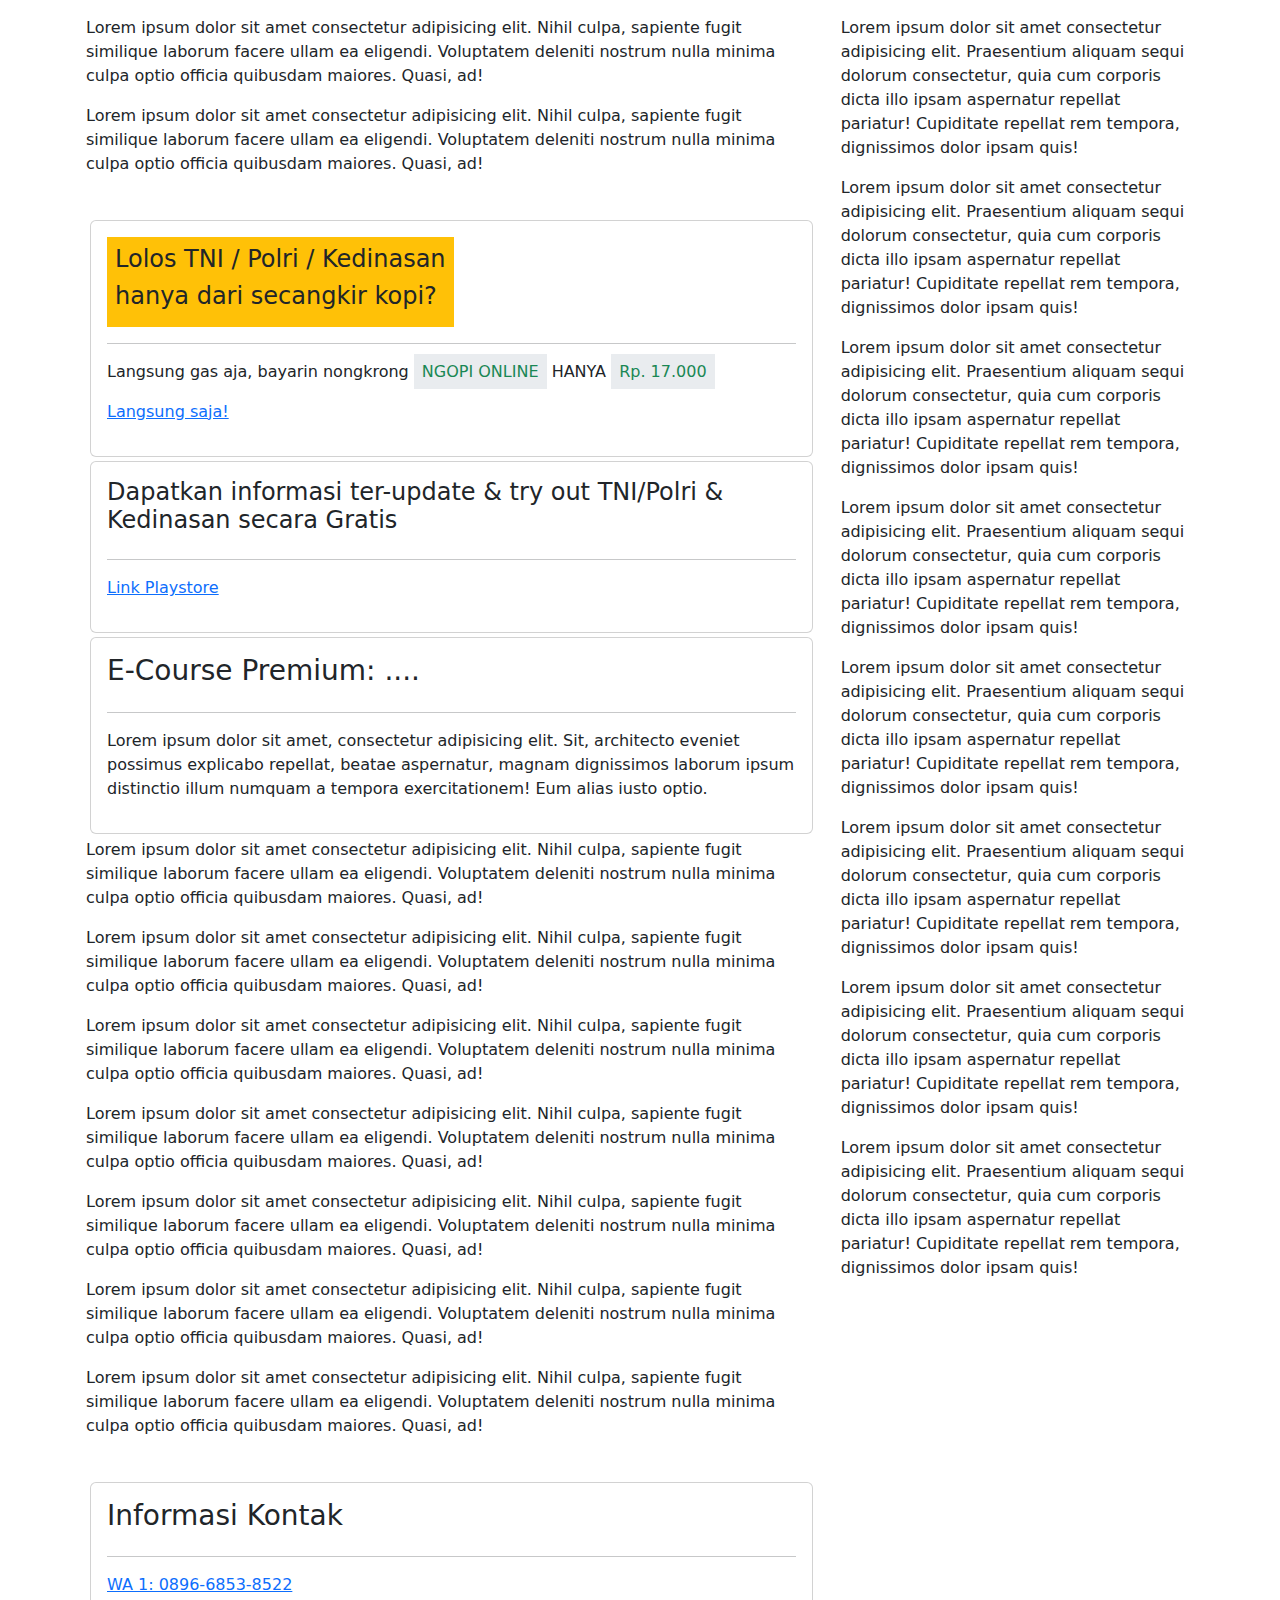
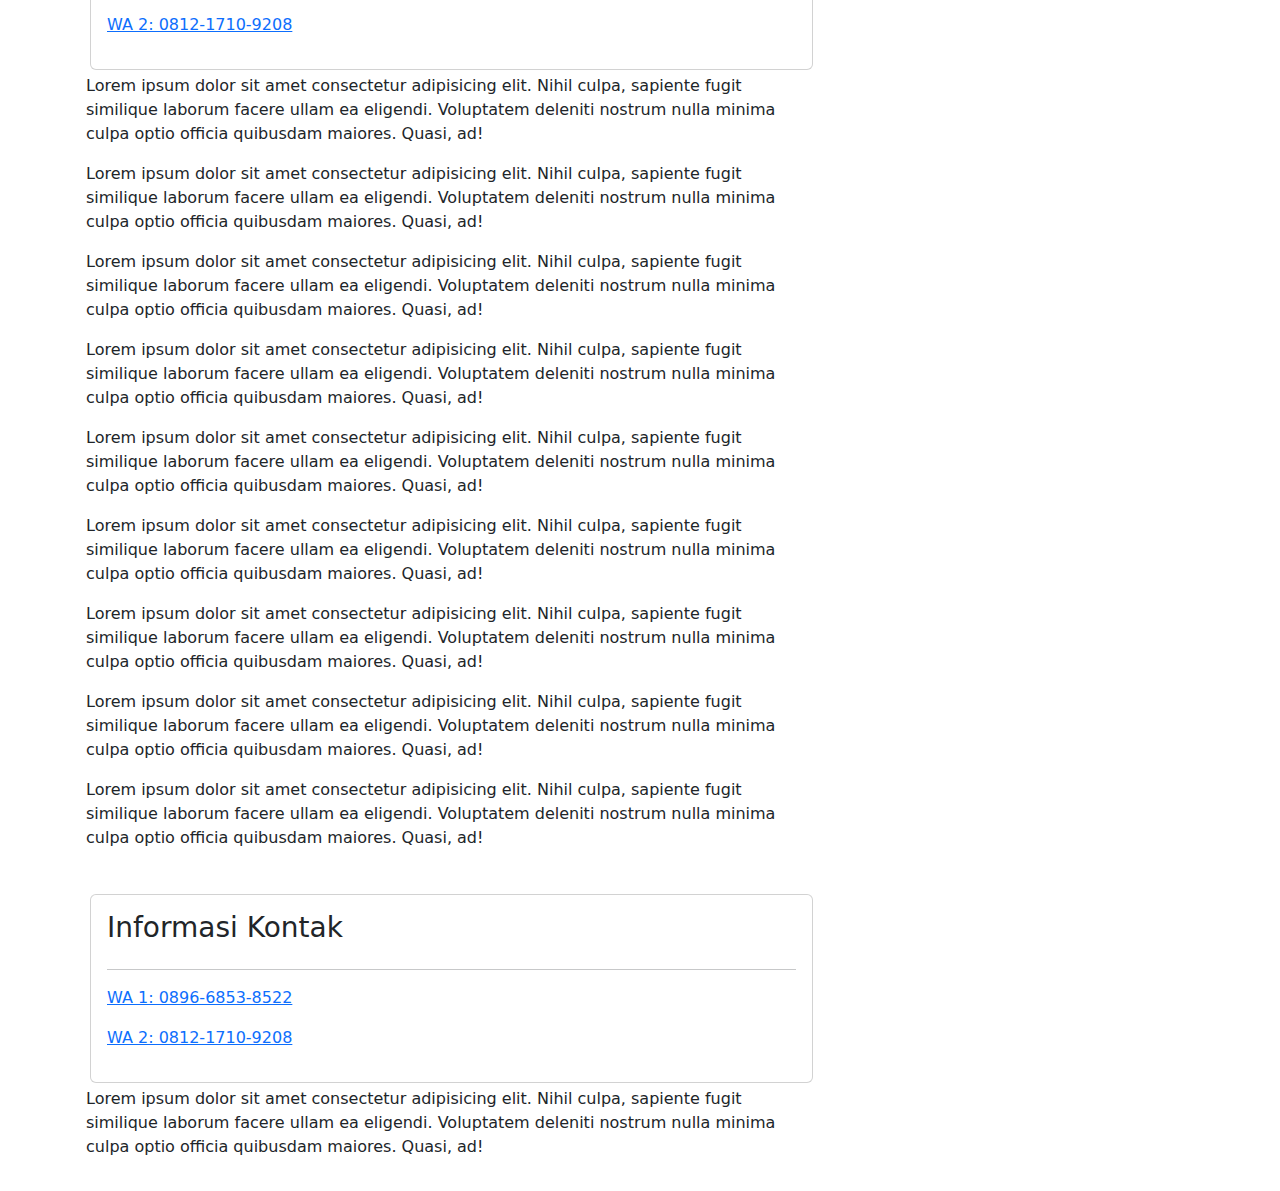
==== index.html @ 1a852f5b "The first commit" ====
<!DOCTYPE html>
<html lang="en">

<head>
  <meta charset="UTF-8">
  <meta name="viewport" content="width=device-width, initial-scale=1.0">
  <title>Coba Panara</title>
  <link href="https://cdn.jsdelivr.net/npm/bootstrap@5.3.3/dist/css/bootstrap.min.css" rel="stylesheet" integrity="sha384-QWTKZyjpPEjISv5WaRU9OFeRpok6YctnYmDr5pNlyT2bRjXh0JMhjY6hW+ALEwIH" crossorigin="anonymous">
  <link rel="stylesheet" href="style.css">
</head>

<body>
  <div class="container p-3">
    <div class="row">
      <div class="col-sm-8">
        <p>Lorem ipsum dolor sit amet consectetur adipisicing elit. Nihil culpa, sapiente fugit similique laborum facere ullam ea eligendi. Voluptatem deleniti nostrum nulla minima culpa optio officia quibusdam maiores. Quasi, ad!</p>
        <p>Lorem ipsum dolor sit amet consectetur adipisicing elit. Nihil culpa, sapiente fugit similique laborum facere ullam ea eligendi. Voluptatem deleniti nostrum nulla minima culpa optio officia quibusdam maiores. Quasi, ad!</p>
        <img src="https://blogger.googleusercontent.com/img/b/R29vZ2xl/AVvXsEh4RMKWpUW-1AuZbZ7uK2yfszrfkJKNINQxlqsKjtnDH0OB4Lzm-pEYKuySKL-RWRkFFPVB4IW0r2TmyONYfAk3LfGUDL0unZjKRHKA_BJN_7-KR00R-ASuB7qSUxps5OVRFI5szIqvb_cP9xULf4NRZ5hjXEQOvmAsTn4oOfIILJZvXNAMuh9NTMMj3QA/s16000/Bimbel%20Polri%20TNI.jpeg" alt="" srcset="">
        <div class="card p-3 m-1">
          <header class="bg-warning p-2">
            <h4>Lolos TNI / Polri / Kedinasan</h4>
            <h4>hanya dari secangkir kopi?</h4>
          </header>
          <hr>
          <p>Langsung gas aja, bayarin nongkrong <span class="bg-body-secondary p-2 text-success">NGOPI ONLINE</span> HANYA <span class="bg-body-secondary p-2 text-success">Rp. 17.000</span></p>
          <p><a href="https://wa.me/6289668538522?text=Hallo%20Panara%2C%20saya%20mau%20dapat%20diskon%20Panara%20Course.%20Bagaimana%20infonya%20ya%3F%20%3A)">Langsung saja!</a></p>

        </div>

        <div class="card p-3 m-1">
          <header>
            <h4>Dapatkan informasi ter-update & try out TNI/Polri & Kedinasan secara Gratis</h4>
          </header>
          <hr>
          <p><a href="https://wa.me/6289668538522?text=Hallo%20Panara%2C%20saya%20mau%20dapat%20diskon%20Panara%20Course.%20Bagaimana%20infonya%20ya%3F%20%3A)" target="_blank">Link Playstore</a></p>
        </div>

        <div class="card p-3 m-1">
          <h3>E-Course Premium: ....</h3>
          <hr>
          <p>Lorem ipsum dolor sit amet, consectetur adipisicing elit. Sit, architecto eveniet possimus explicabo repellat, beatae aspernatur, magnam dignissimos laborum ipsum distinctio illum numquam a tempora exercitationem! Eum alias iusto optio.</p>
        </div>

        <p>Lorem ipsum dolor sit amet consectetur adipisicing elit. Nihil culpa, sapiente fugit similique laborum facere ullam ea eligendi. Voluptatem deleniti nostrum nulla minima culpa optio officia quibusdam maiores. Quasi, ad!</p>
        <p>Lorem ipsum dolor sit amet consectetur adipisicing elit. Nihil culpa, sapiente fugit similique laborum facere ullam ea eligendi. Voluptatem deleniti nostrum nulla minima culpa optio officia quibusdam maiores. Quasi, ad!</p>
        <p>Lorem ipsum dolor sit amet consectetur adipisicing elit. Nihil culpa, sapiente fugit similique laborum facere ullam ea eligendi. Voluptatem deleniti nostrum nulla minima culpa optio officia quibusdam maiores. Quasi, ad!</p>

        <p>Lorem ipsum dolor sit amet consectetur adipisicing elit. Nihil culpa, sapiente fugit similique laborum facere ullam ea eligendi. Voluptatem deleniti nostrum nulla minima culpa optio officia quibusdam maiores. Quasi, ad!</p>
        <p>Lorem ipsum dolor sit amet consectetur adipisicing elit. Nihil culpa, sapiente fugit similique laborum facere ullam ea eligendi. Voluptatem deleniti nostrum nulla minima culpa optio officia quibusdam maiores. Quasi, ad!</p>
        <p>Lorem ipsum dolor sit amet consectetur adipisicing elit. Nihil culpa, sapiente fugit similique laborum facere ullam ea eligendi. Voluptatem deleniti nostrum nulla minima culpa optio officia quibusdam maiores. Quasi, ad!</p>
        <p>Lorem ipsum dolor sit amet consectetur adipisicing elit. Nihil culpa, sapiente fugit similique laborum facere ullam ea eligendi. Voluptatem deleniti nostrum nulla minima culpa optio officia quibusdam maiores. Quasi, ad!</p>
        <img src="https://blogger.googleusercontent.com/img/b/R29vZ2xl/AVvXsEh4D2Qhb6BI3K0Y00JZlinruAbZ6tbyWCfqQ9OjiGfp5P5xLD18VaRtabYTB0YKGX7MigIRA99Z89I8rPAFx5-kAABkWamQIRR2EFwsAL4drD0h1YGMEsoHUCkbhq-5N4VUKHJdAJDHmYImfJpoYEWTBJr2dBmp4avwTbfCBo8ymwHxQZ4E39SpwqStu-c/s1600/Bimbel%20Polri%20TNI%20Kedinasan.jpeg" alt="" srcset="">
        <div class="card p-3 m-1">
          <h3>Informasi Kontak</h3>
          <hr>
          <p><a href="https://wa.me/6289668538522?text=Hallo%20Panara%2C%20saya%20mau%20dapat%20diskon%20Panara%20Course.%20Bagaimana%20infonya%20ya%3F%20%3A)" target="_blank">WA 1: 0896-6853-8522</a></p>
          <p><a href="https://wa.me/6281217109208?text=Hallo%20Panara%2C%20saya%20mau%20dapat%20diskon%20Panara%20Course.%20Bagaimana%20infonya%20ya%3F%20%3A)" target="_blank">WA 2: 0812-1710-9208</a></p>
        </div>

        <p>Lorem ipsum dolor sit amet consectetur adipisicing elit. Nihil culpa, sapiente fugit similique laborum facere ullam ea eligendi. Voluptatem deleniti nostrum nulla minima culpa optio officia quibusdam maiores. Quasi, ad!</p>
        <p>Lorem ipsum dolor sit amet consectetur adipisicing elit. Nihil culpa, sapiente fugit similique laborum facere ullam ea eligendi. Voluptatem deleniti nostrum nulla minima culpa optio officia quibusdam maiores. Quasi, ad!</p>
        <p>Lorem ipsum dolor sit amet consectetur adipisicing elit. Nihil culpa, sapiente fugit similique laborum facere ullam ea eligendi. Voluptatem deleniti nostrum nulla minima culpa optio officia quibusdam maiores. Quasi, ad!</p>
        <p>Lorem ipsum dolor sit amet consectetur adipisicing elit. Nihil culpa, sapiente fugit similique laborum facere ullam ea eligendi. Voluptatem deleniti nostrum nulla minima culpa optio officia quibusdam maiores. Quasi, ad!</p>
        <p>Lorem ipsum dolor sit amet consectetur adipisicing elit. Nihil culpa, sapiente fugit similique laborum facere ullam ea eligendi. Voluptatem deleniti nostrum nulla minima culpa optio officia quibusdam maiores. Quasi, ad!</p>
        <p>Lorem ipsum dolor sit amet consectetur adipisicing elit. Nihil culpa, sapiente fugit similique laborum facere ullam ea eligendi. Voluptatem deleniti nostrum nulla minima culpa optio officia quibusdam maiores. Quasi, ad!</p>
        <p>Lorem ipsum dolor sit amet consectetur adipisicing elit. Nihil culpa, sapiente fugit similique laborum facere ullam ea eligendi. Voluptatem deleniti nostrum nulla minima culpa optio officia quibusdam maiores. Quasi, ad!</p>
        <p>Lorem ipsum dolor sit amet consectetur adipisicing elit. Nihil culpa, sapiente fugit similique laborum facere ullam ea eligendi. Voluptatem deleniti nostrum nulla minima culpa optio officia quibusdam maiores. Quasi, ad!</p>
        <p>Lorem ipsum dolor sit amet consectetur adipisicing elit. Nihil culpa, sapiente fugit similique laborum facere ullam ea eligendi. Voluptatem deleniti nostrum nulla minima culpa optio officia quibusdam maiores. Quasi, ad!</p>
        <img src="https://panara.id/sitepad-data/uploads/2024/03/WhatsApp-Image-2024-03-19-at-10.23.05.jpeg" alt="">
        <div class="card p-3 m-1">
          <h3>Informasi Kontak</h3>
          <hr>
          <p><a href="https://wa.me/6289668538522?text=Hallo%20Panara%2C%20saya%20mau%20dapat%20diskon%20Panara%20Course.%20Bagaimana%20infonya%20ya%3F%20%3A)" target="_blank">WA 1: 0896-6853-8522</a></p>
          <p><a href="https://wa.me/6281217109208?text=Hallo%20Panara%2C%20saya%20mau%20dapat%20diskon%20Panara%20Course.%20Bagaimana%20infonya%20ya%3F%20%3A)" target="_blank">WA 2: 0812-1710-9208</a></p>
        </div>
        <p>Lorem ipsum dolor sit amet consectetur adipisicing elit. Nihil culpa, sapiente fugit similique laborum facere ullam ea eligendi. Voluptatem deleniti nostrum nulla minima culpa optio officia quibusdam maiores. Quasi, ad!</p>
      </div>
      <div class="col-sm-4">
        <p>Lorem ipsum dolor sit amet consectetur adipisicing elit. Praesentium aliquam sequi dolorum consectetur, quia cum corporis dicta illo ipsam aspernatur repellat pariatur! Cupiditate repellat rem tempora, dignissimos dolor ipsam quis!</p>
        <p>Lorem ipsum dolor sit amet consectetur adipisicing elit. Praesentium aliquam sequi dolorum consectetur, quia cum corporis dicta illo ipsam aspernatur repellat pariatur! Cupiditate repellat rem tempora, dignissimos dolor ipsam quis!</p>
        <p>Lorem ipsum dolor sit amet consectetur adipisicing elit. Praesentium aliquam sequi dolorum consectetur, quia cum corporis dicta illo ipsam aspernatur repellat pariatur! Cupiditate repellat rem tempora, dignissimos dolor ipsam quis!</p>

        <p>Lorem ipsum dolor sit amet consectetur adipisicing elit. Praesentium aliquam sequi dolorum consectetur, quia cum corporis dicta illo ipsam aspernatur repellat pariatur! Cupiditate repellat rem tempora, dignissimos dolor ipsam quis!</p>
        <p>Lorem ipsum dolor sit amet consectetur adipisicing elit. Praesentium aliquam sequi dolorum consectetur, quia cum corporis dicta illo ipsam aspernatur repellat pariatur! Cupiditate repellat rem tempora, dignissimos dolor ipsam quis!</p>
        <p>Lorem ipsum dolor sit amet consectetur adipisicing elit. Praesentium aliquam sequi dolorum consectetur, quia cum corporis dicta illo ipsam aspernatur repellat pariatur! Cupiditate repellat rem tempora, dignissimos dolor ipsam quis!</p>
        <p>Lorem ipsum dolor sit amet consectetur adipisicing elit. Praesentium aliquam sequi dolorum consectetur, quia cum corporis dicta illo ipsam aspernatur repellat pariatur! Cupiditate repellat rem tempora, dignissimos dolor ipsam quis!</p>
        <p>Lorem ipsum dolor sit amet consectetur adipisicing elit. Praesentium aliquam sequi dolorum consectetur, quia cum corporis dicta illo ipsam aspernatur repellat pariatur! Cupiditate repellat rem tempora, dignissimos dolor ipsam quis!</p>
      </div>
    </div>
  </div>
  <script src="https://cdn.jsdelivr.net/npm/@popperjs/core@2.11.8/dist/umd/popper.min.js" integrity="sha384-I7E8VVD/ismYTF4hNIPjVp/Zjvgyol6VFvRkX/vR+Vc4jQkC+hVqc2pM8ODewa9r" crossorigin="anonymous"></script>
  <script src="https://cdn.jsdelivr.net/npm/bootstrap@5.3.3/dist/js/bootstrap.min.js" integrity="sha384-0pUGZvbkm6XF6gxjEnlmuGrJXVbNuzT9qBBavbLwCsOGabYfZo0T0to5eqruptLy" crossorigin="anonymous"></script>
  <source src="script.js">
</body>

</html>
---- style.css ----
img {
    width: -moz-available;
}

header {
    width: fit-content;
}
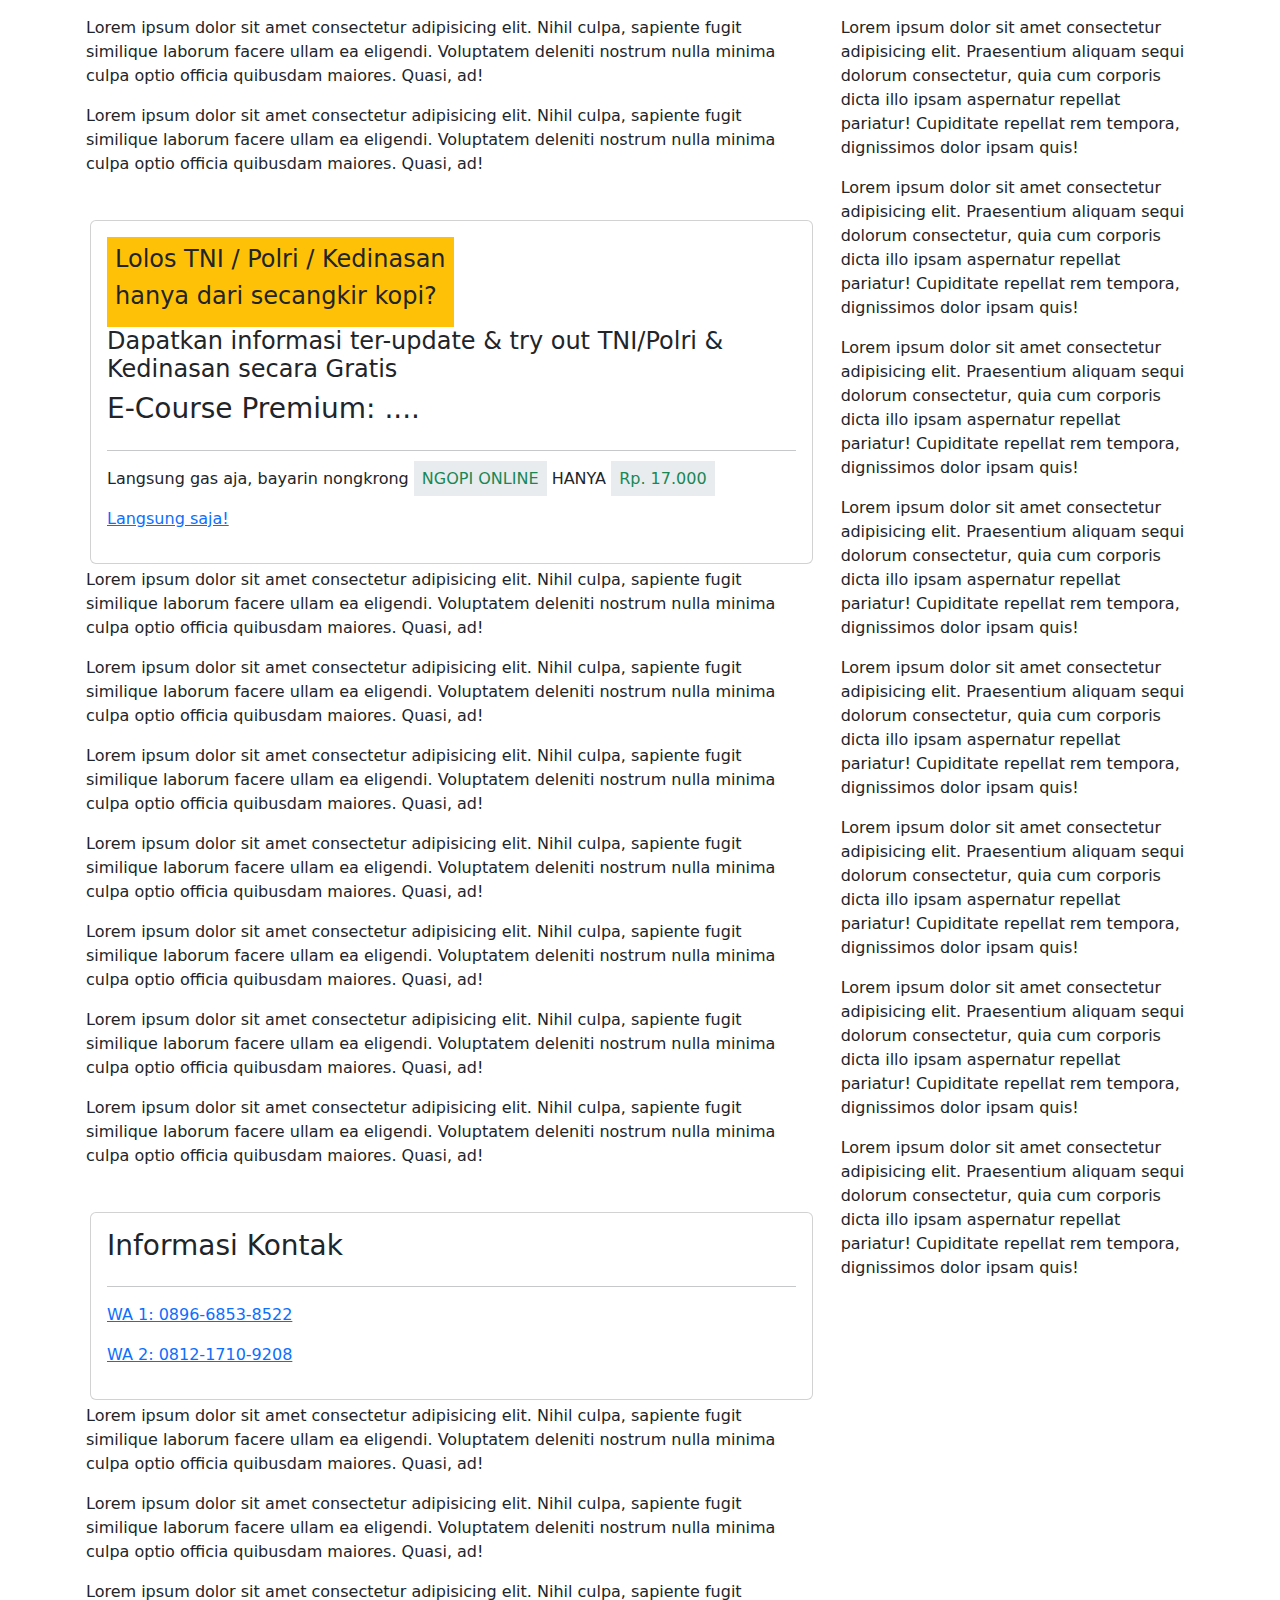
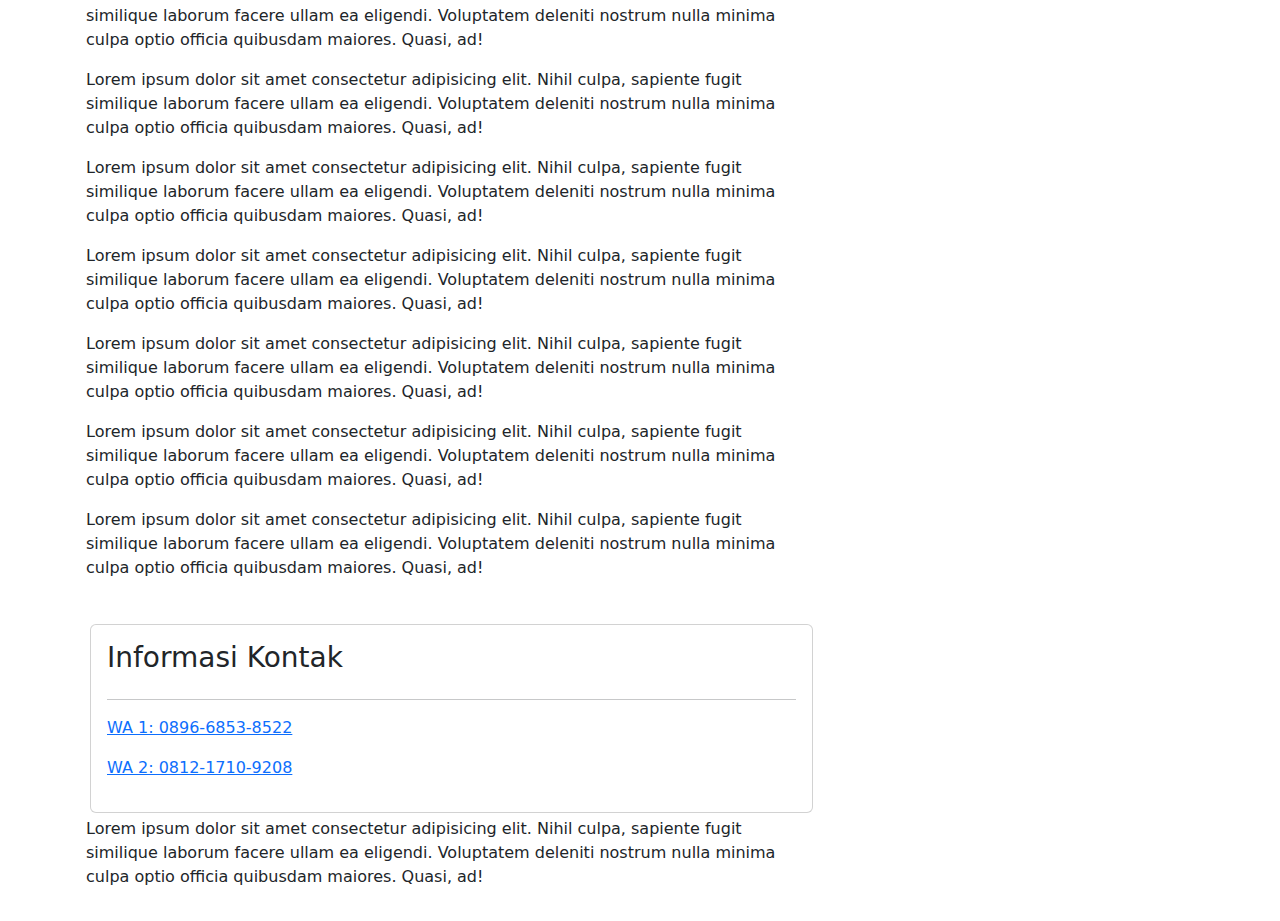
==== commit 3f0bce2f: "jadi satu" ====
--- a/index.html
+++ b/index.html
@@ -21,26 +21,17 @@
             <h4>Lolos TNI / Polri / Kedinasan</h4>
             <h4>hanya dari secangkir kopi?</h4>
           </header>
+          <header>
+            <h4>Dapatkan informasi ter-update & try out TNI/Polri & Kedinasan secara Gratis</h4>
+          </header>
+          <header>
+            <h3>E-Course Premium: ....</h3>
+          </header>
           <hr>
           <p>Langsung gas aja, bayarin nongkrong <span class="bg-body-secondary p-2 text-success">NGOPI ONLINE</span> HANYA <span class="bg-body-secondary p-2 text-success">Rp. 17.000</span></p>
           <p><a href="https://wa.me/6289668538522?text=Hallo%20Panara%2C%20saya%20mau%20dapat%20diskon%20Panara%20Course.%20Bagaimana%20infonya%20ya%3F%20%3A)">Langsung saja!</a></p>
 
         </div>
-
-        <div class="card p-3 m-1">
-          <header>
-            <h4>Dapatkan informasi ter-update & try out TNI/Polri & Kedinasan secara Gratis</h4>
-          </header>
-          <hr>
-          <p><a href="https://wa.me/6289668538522?text=Hallo%20Panara%2C%20saya%20mau%20dapat%20diskon%20Panara%20Course.%20Bagaimana%20infonya%20ya%3F%20%3A)" target="_blank">Link Playstore</a></p>
-        </div>
-
-        <div class="card p-3 m-1">
-          <h3>E-Course Premium: ....</h3>
-          <hr>
-          <p>Lorem ipsum dolor sit amet, consectetur adipisicing elit. Sit, architecto eveniet possimus explicabo repellat, beatae aspernatur, magnam dignissimos laborum ipsum distinctio illum numquam a tempora exercitationem! Eum alias iusto optio.</p>
-        </div>
-
         <p>Lorem ipsum dolor sit amet consectetur adipisicing elit. Nihil culpa, sapiente fugit similique laborum facere ullam ea eligendi. Voluptatem deleniti nostrum nulla minima culpa optio officia quibusdam maiores. Quasi, ad!</p>
         <p>Lorem ipsum dolor sit amet consectetur adipisicing elit. Nihil culpa, sapiente fugit similique laborum facere ullam ea eligendi. Voluptatem deleniti nostrum nulla minima culpa optio officia quibusdam maiores. Quasi, ad!</p>
         <p>Lorem ipsum dolor sit amet consectetur adipisicing elit. Nihil culpa, sapiente fugit similique laborum facere ullam ea eligendi. Voluptatem deleniti nostrum nulla minima culpa optio officia quibusdam maiores. Quasi, ad!</p>
--- a/style.css
+++ b/style.css
@@ -1,5 +1,6 @@
 img {
     width: -moz-available;
+    width: -webkit-fill-available;
 }
 
 header {
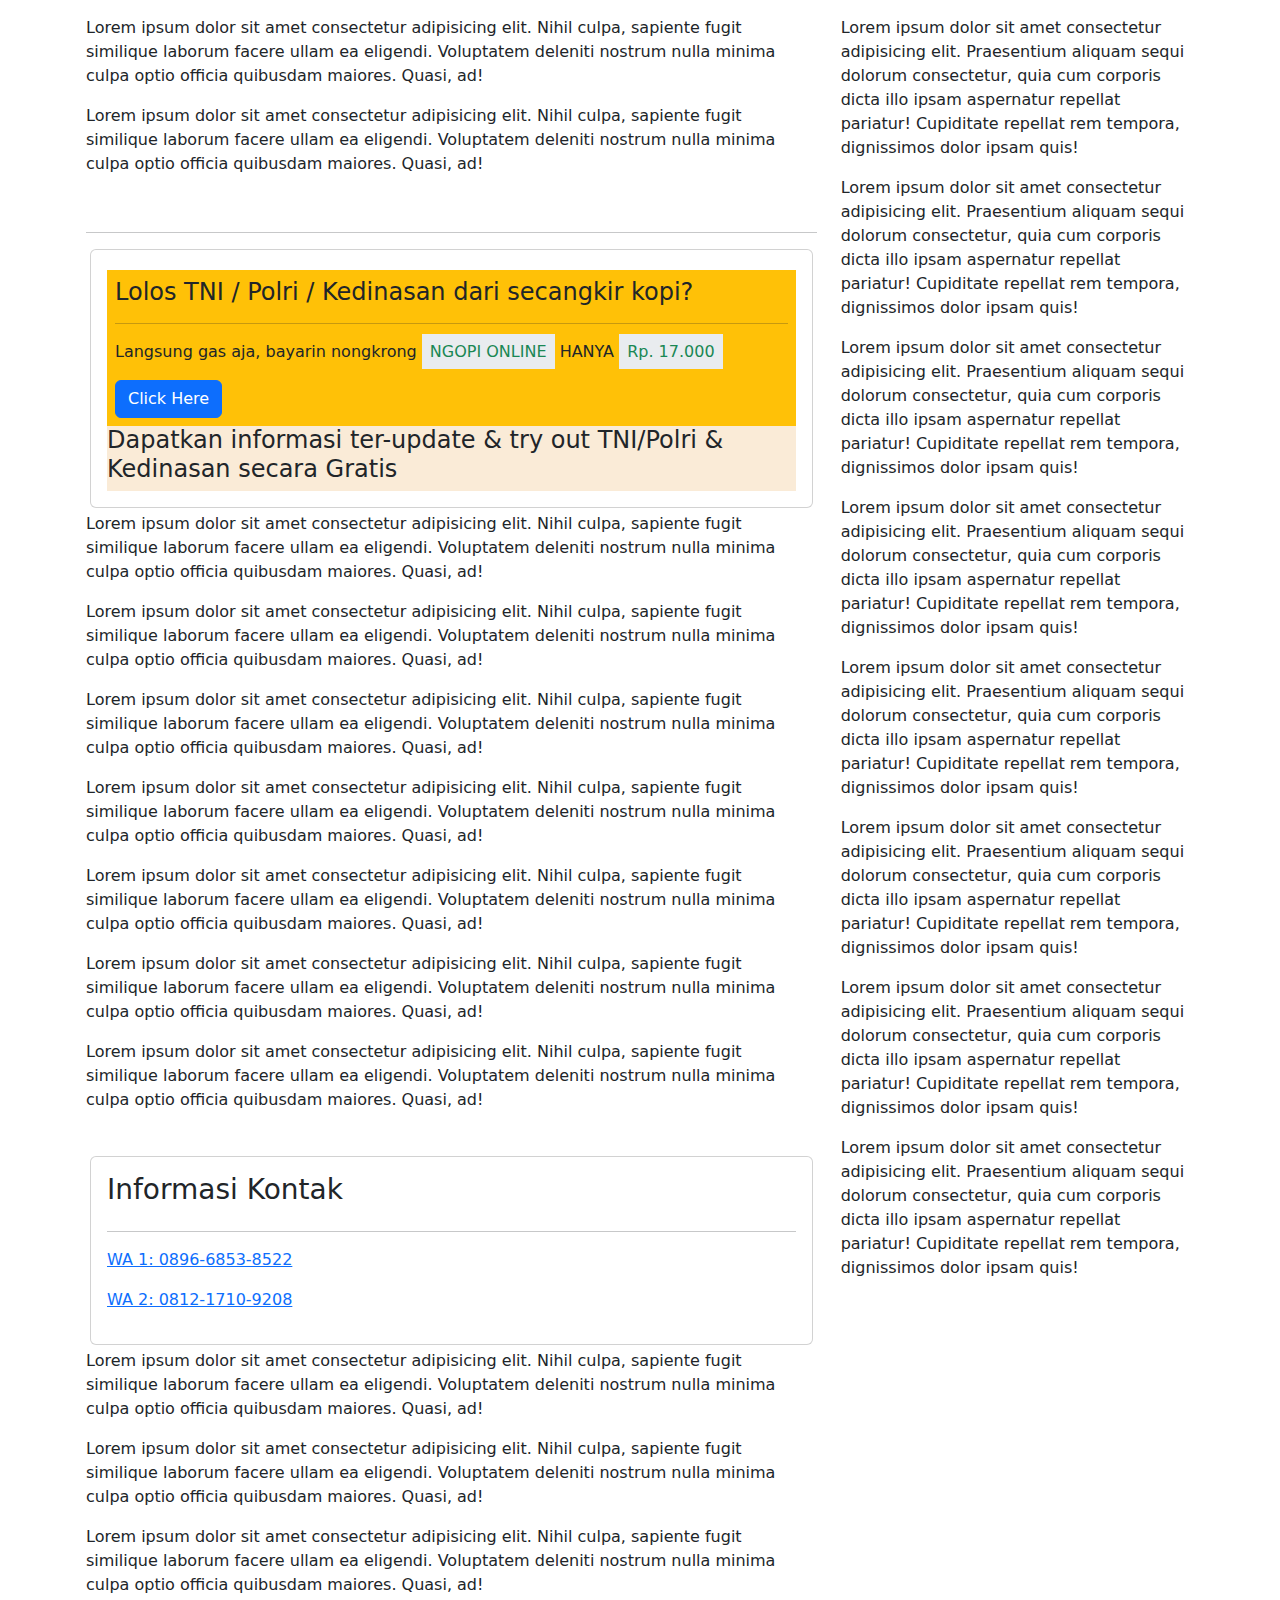
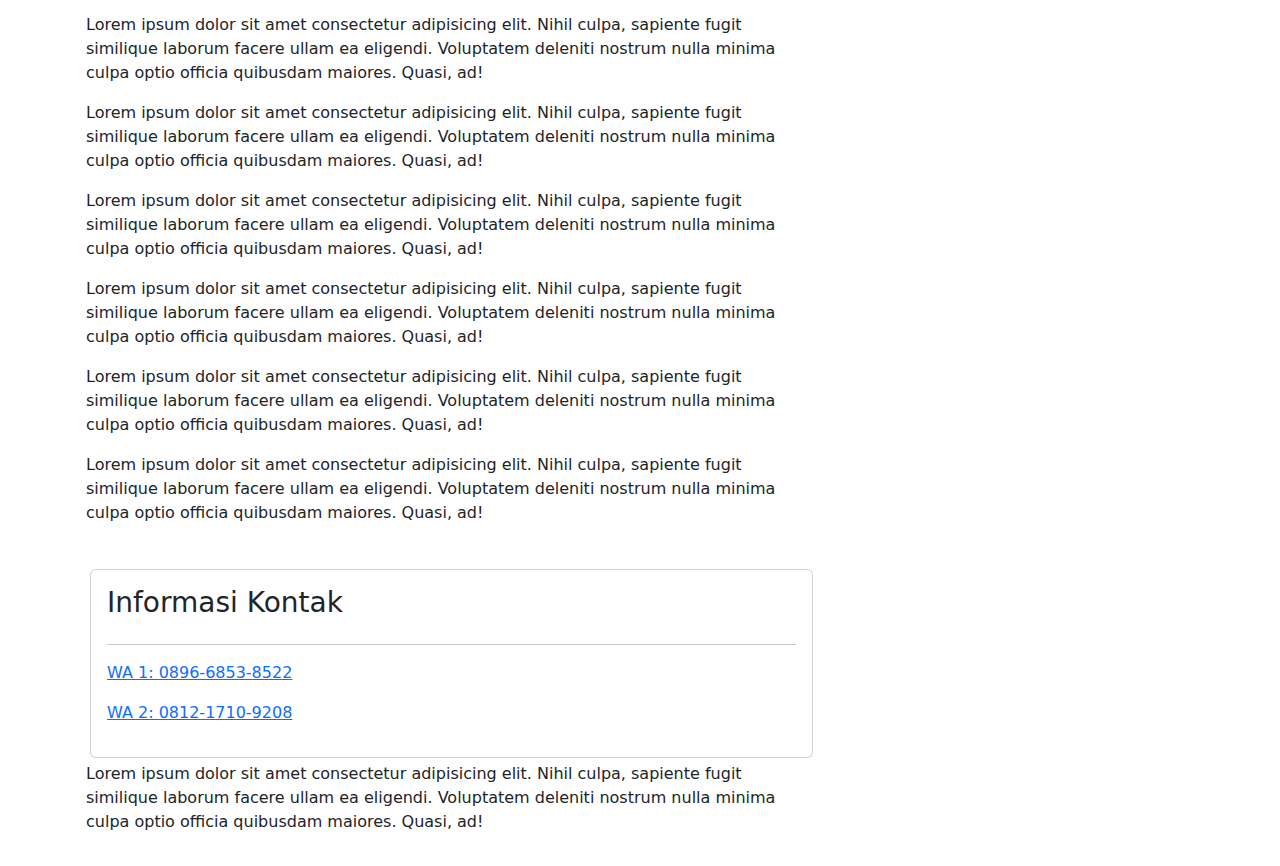
==== commit 7a607510: "test" ====
--- a/index.html
+++ b/index.html
@@ -11,16 +11,39 @@
 
 <body>
   <div class="container p-3">
+    <!-- <div class="row">
+      <div class="col-sm-12">
+        <img src="https://blogger.googleusercontent.com/img/b/R29vZ2xl/AVvXsEh4RMKWpUW-1AuZbZ7uK2yfszrfkJKNINQxlqsKjtnDH0OB4Lzm-pEYKuySKL-RWRkFFPVB4IW0r2TmyONYfAk3LfGUDL0unZjKRHKA_BJN_7-KR00R-ASuB7qSUxps5OVRFI5szIqvb_cP9xULf4NRZ5hjXEQOvmAsTn4oOfIILJZvXNAMuh9NTMMj3QA/s16000/Bimbel%20Polri%20TNI.jpeg" alt="" srcset="">
+        <img src="https://blogger.googleusercontent.com/img/b/R29vZ2xl/AVvXsEh4D2Qhb6BI3K0Y00JZlinruAbZ6tbyWCfqQ9OjiGfp5P5xLD18VaRtabYTB0YKGX7MigIRA99Z89I8rPAFx5-kAABkWamQIRR2EFwsAL4drD0h1YGMEsoHUCkbhq-5N4VUKHJdAJDHmYImfJpoYEWTBJr2dBmp4avwTbfCBo8ymwHxQZ4E39SpwqStu-c/s1600/Bimbel%20Polri%20TNI%20Kedinasan.jpeg" alt="" srcset="">
+        <img src="https://panara.id/sitepad-data/uploads/2024/03/WhatsApp-Image-2024-03-19-at-10.23.05.jpeg" alt="">
+      </div>
+    </div> -->
+    <!-- <div class="row">
+      <div class="col-sm-12">
+        <img src="https://panara.id/sitepad-data/uploads/2023/03/Panara-Course-Bimbel-TNI-dan-POLRI-min.png" alt="" srcset="">
+      </div>
+    </div> -->
     <div class="row">
       <div class="col-sm-8">
         <p>Lorem ipsum dolor sit amet consectetur adipisicing elit. Nihil culpa, sapiente fugit similique laborum facere ullam ea eligendi. Voluptatem deleniti nostrum nulla minima culpa optio officia quibusdam maiores. Quasi, ad!</p>
         <p>Lorem ipsum dolor sit amet consectetur adipisicing elit. Nihil culpa, sapiente fugit similique laborum facere ullam ea eligendi. Voluptatem deleniti nostrum nulla minima culpa optio officia quibusdam maiores. Quasi, ad!</p>
         <img src="https://blogger.googleusercontent.com/img/b/R29vZ2xl/AVvXsEh4RMKWpUW-1AuZbZ7uK2yfszrfkJKNINQxlqsKjtnDH0OB4Lzm-pEYKuySKL-RWRkFFPVB4IW0r2TmyONYfAk3LfGUDL0unZjKRHKA_BJN_7-KR00R-ASuB7qSUxps5OVRFI5szIqvb_cP9xULf4NRZ5hjXEQOvmAsTn4oOfIILJZvXNAMuh9NTMMj3QA/s16000/Bimbel%20Polri%20TNI.jpeg" alt="" srcset="">
+        <hr>
         <div class="card p-3 m-1">
-          <header class="bg-warning p-2">
-            <h4>Lolos TNI / Polri / Kedinasan</h4>
-            <h4>hanya dari secangkir kopi?</h4>
-          </header>
+          <img src="https://panara.id/sitepad-data/uploads/2023/03/Panara-Course-Bimbel-TNI-dan-POLRI-min.png" alt="" srcset="">
+          <section class="bg-warning p-2 mt-1">
+            <h4>Lolos TNI / Polri / Kedinasan dari secangkir kopi?</h4>
+            <hr>
+            <p>Langsung gas aja, bayarin nongkrong <span class="bg-body-secondary p-2 text-success">NGOPI ONLINE</span> HANYA <span class="bg-body-secondary p-2 text-success">Rp. 17.000</span></p>
+            <a href="#" class="btn btn-primary mt-0">Click Here</a>
+          </section>
+
+          <section id="gambar-2">
+            <h4>Dapatkan informasi ter-update & try out TNI/Polri & Kedinasan secara Gratis</h4>
+          </section>
+        </div>
+
+        <!-- <div class="card p-3 m-1">
           <header>
             <h4>Dapatkan informasi ter-update & try out TNI/Polri & Kedinasan secara Gratis</h4>
           </header>
@@ -30,8 +53,7 @@
           <hr>
           <p>Langsung gas aja, bayarin nongkrong <span class="bg-body-secondary p-2 text-success">NGOPI ONLINE</span> HANYA <span class="bg-body-secondary p-2 text-success">Rp. 17.000</span></p>
           <p><a href="https://wa.me/6289668538522?text=Hallo%20Panara%2C%20saya%20mau%20dapat%20diskon%20Panara%20Course.%20Bagaimana%20infonya%20ya%3F%20%3A)">Langsung saja!</a></p>
-
-        </div>
+        </div> -->
         <p>Lorem ipsum dolor sit amet consectetur adipisicing elit. Nihil culpa, sapiente fugit similique laborum facere ullam ea eligendi. Voluptatem deleniti nostrum nulla minima culpa optio officia quibusdam maiores. Quasi, ad!</p>
         <p>Lorem ipsum dolor sit amet consectetur adipisicing elit. Nihil culpa, sapiente fugit similique laborum facere ullam ea eligendi. Voluptatem deleniti nostrum nulla minima culpa optio officia quibusdam maiores. Quasi, ad!</p>
         <p>Lorem ipsum dolor sit amet consectetur adipisicing elit. Nihil culpa, sapiente fugit similique laborum facere ullam ea eligendi. Voluptatem deleniti nostrum nulla minima culpa optio officia quibusdam maiores. Quasi, ad!</p>
@@ -81,7 +103,7 @@
   </div>
   <script src="https://cdn.jsdelivr.net/npm/@popperjs/core@2.11.8/dist/umd/popper.min.js" integrity="sha384-I7E8VVD/ismYTF4hNIPjVp/Zjvgyol6VFvRkX/vR+Vc4jQkC+hVqc2pM8ODewa9r" crossorigin="anonymous"></script>
   <script src="https://cdn.jsdelivr.net/npm/bootstrap@5.3.3/dist/js/bootstrap.min.js" integrity="sha384-0pUGZvbkm6XF6gxjEnlmuGrJXVbNuzT9qBBavbLwCsOGabYfZo0T0to5eqruptLy" crossorigin="anonymous"></script>
-  <source src="script.js">
+  <script src="script.js"></script>
 </body>
 
 </html>--- a/style.css
+++ b/style.css
@@ -3,6 +3,10 @@
     width: -webkit-fill-available;
 }
 
-header {
+/* header {
     width: fit-content;
+} */
+
+#gambar-2 {
+    background-color: antiquewhite;
 }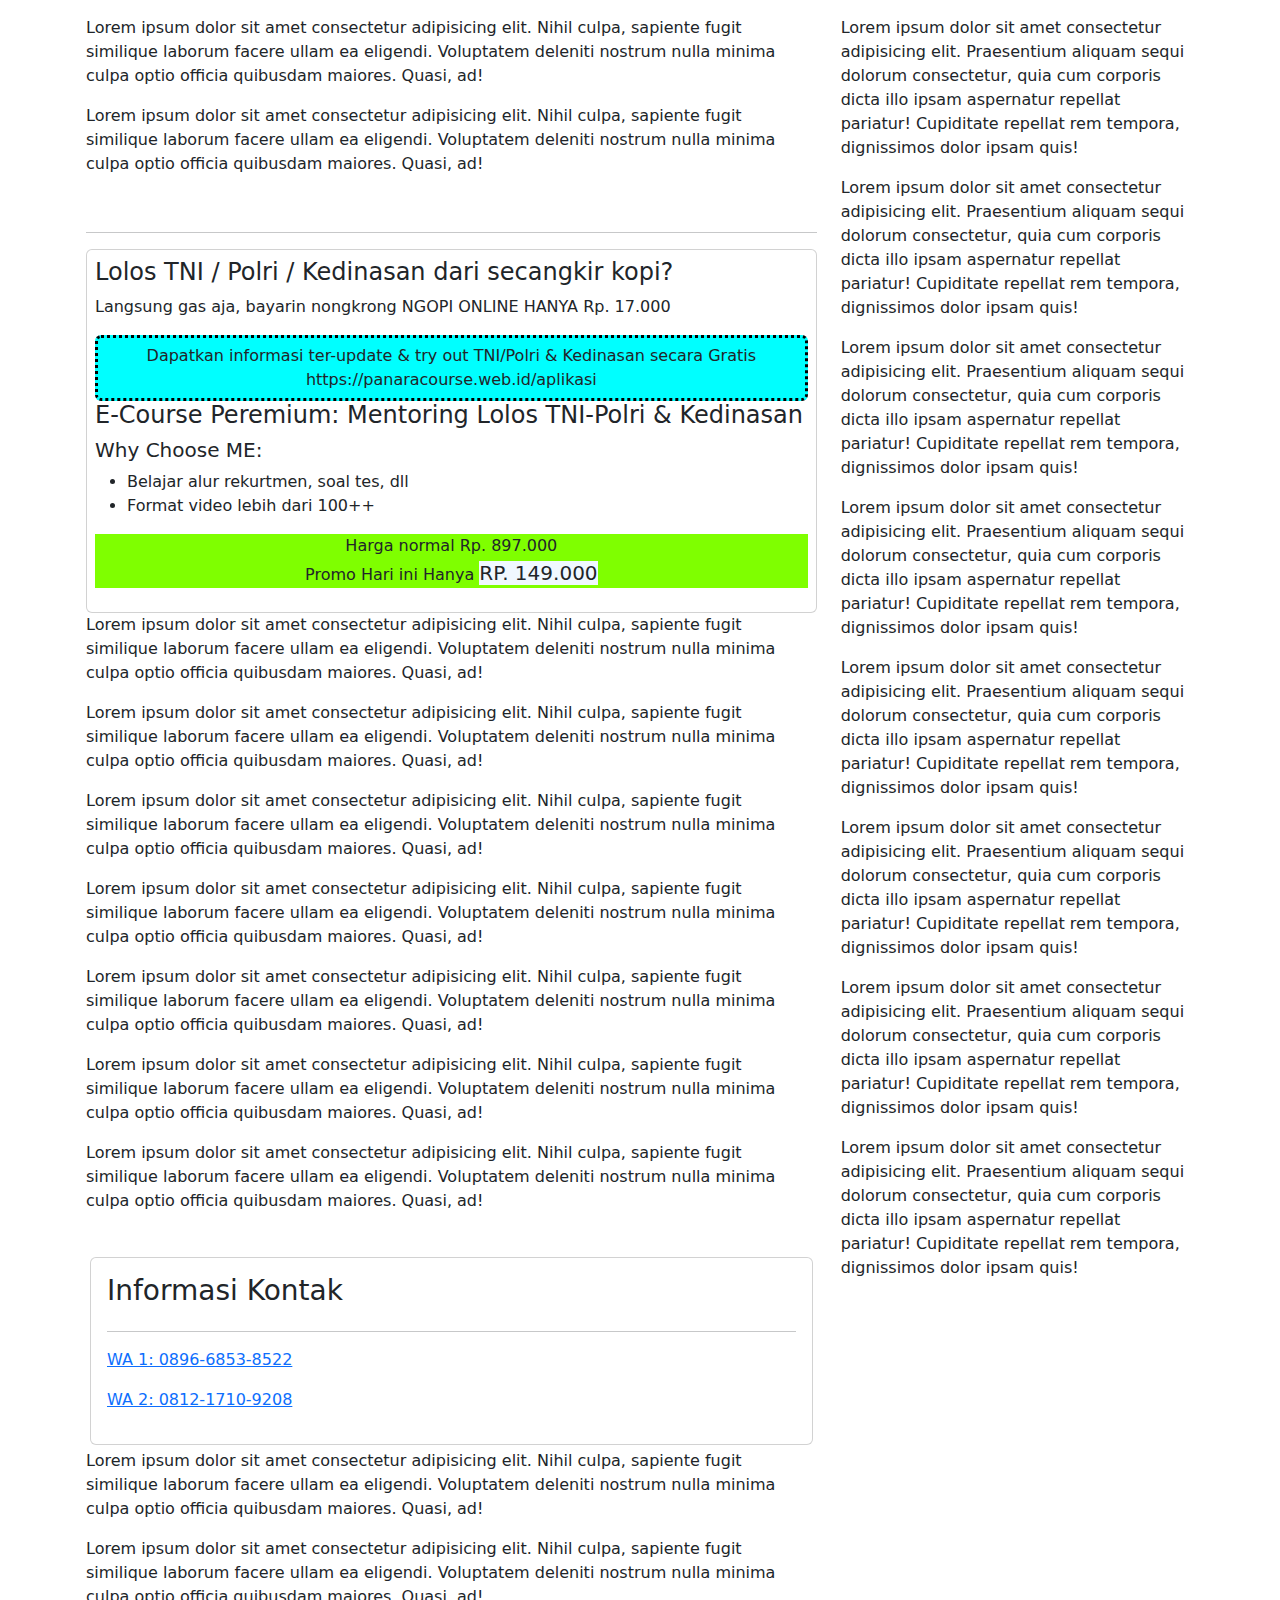
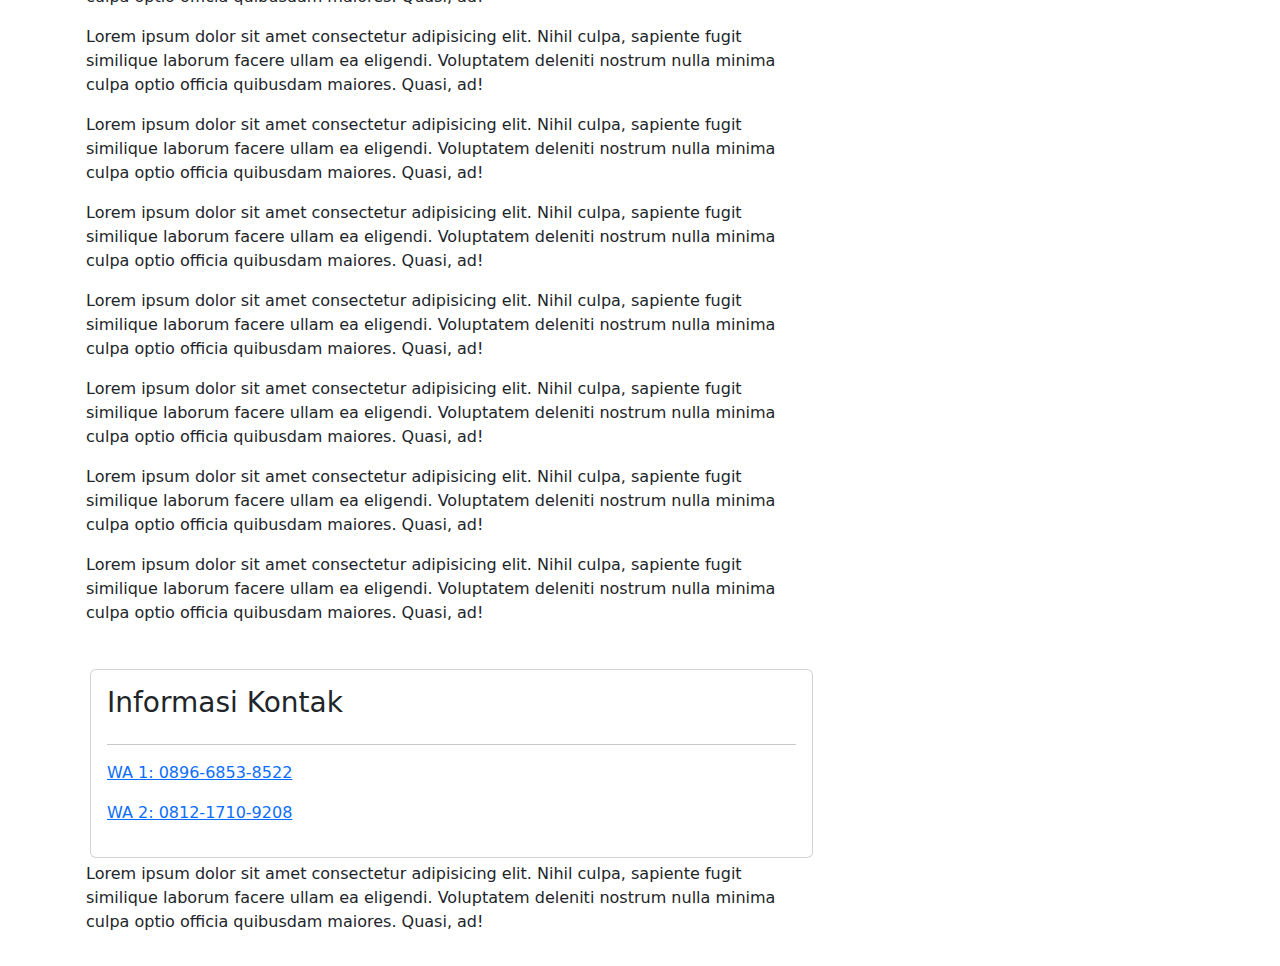
==== commit 8d4d7b21: "coba" ====
--- a/index.html
+++ b/index.html
@@ -29,18 +29,20 @@
         <p>Lorem ipsum dolor sit amet consectetur adipisicing elit. Nihil culpa, sapiente fugit similique laborum facere ullam ea eligendi. Voluptatem deleniti nostrum nulla minima culpa optio officia quibusdam maiores. Quasi, ad!</p>
         <img src="https://blogger.googleusercontent.com/img/b/R29vZ2xl/AVvXsEh4RMKWpUW-1AuZbZ7uK2yfszrfkJKNINQxlqsKjtnDH0OB4Lzm-pEYKuySKL-RWRkFFPVB4IW0r2TmyONYfAk3LfGUDL0unZjKRHKA_BJN_7-KR00R-ASuB7qSUxps5OVRFI5szIqvb_cP9xULf4NRZ5hjXEQOvmAsTn4oOfIILJZvXNAMuh9NTMMj3QA/s16000/Bimbel%20Polri%20TNI.jpeg" alt="" srcset="">
         <hr>
-        <div class="card p-3 m-1">
+        <div class="card p-2 mt-1">
           <img src="https://panara.id/sitepad-data/uploads/2023/03/Panara-Course-Bimbel-TNI-dan-POLRI-min.png" alt="" srcset="">
-          <section class="bg-warning p-2 mt-1">
-            <h4>Lolos TNI / Polri / Kedinasan dari secangkir kopi?</h4>
-            <hr>
-            <p>Langsung gas aja, bayarin nongkrong <span class="bg-body-secondary p-2 text-success">NGOPI ONLINE</span> HANYA <span class="bg-body-secondary p-2 text-success">Rp. 17.000</span></p>
-            <a href="#" class="btn btn-primary mt-0">Click Here</a>
-          </section>
-
-          <section id="gambar-2">
-            <h4>Dapatkan informasi ter-update & try out TNI/Polri & Kedinasan secara Gratis</h4>
-          </section>
+          <h4>Lolos TNI / Polri / Kedinasan dari secangkir kopi?</h4>
+          <p>Langsung gas aja, bayarin nongkrong NGOPI ONLINE HANYA Rp. 17.000</p>
+          <a href="https://panaracourse.web.id/aplikasi" target="_blank" id="tombol-aplikasi" class="btn">Dapatkan informasi ter-update & try out TNI/Polri & Kedinasan secara Gratis <br><span>https://panaracourse.web.id/aplikasi</span></a>
+          <div class="course-info">
+            <h4>E-Course Peremium: Mentoring Lolos TNI-Polri & Kedinasan</h4>
+            <h5>Why Choose ME:</h5>
+            <ul>
+              <li>Belajar alur rekurtmen, soal tes, dll</li>
+              <li>Format video lebih dari 100++</li>
+            </ul>
+            <p class="price text-center" id="price">Harga normal Rp. 897.000<br>Promo Hari ini Hanya <span>RP. 149.000</span></p>
+          </div>
         </div>
 
         <!-- <div class="card p-3 m-1">
--- a/style.css
+++ b/style.css
@@ -9,4 +9,18 @@
 
 #gambar-2 {
     background-color: antiquewhite;
+}
+
+#tombol-aplikasi {
+    background-color: aqua;
+    border: dotted black;
+}
+
+#price {
+    background-color: chartreuse;
+}
+
+#price span {
+    background-color: aliceblue;
+    font-size: 20px;
 }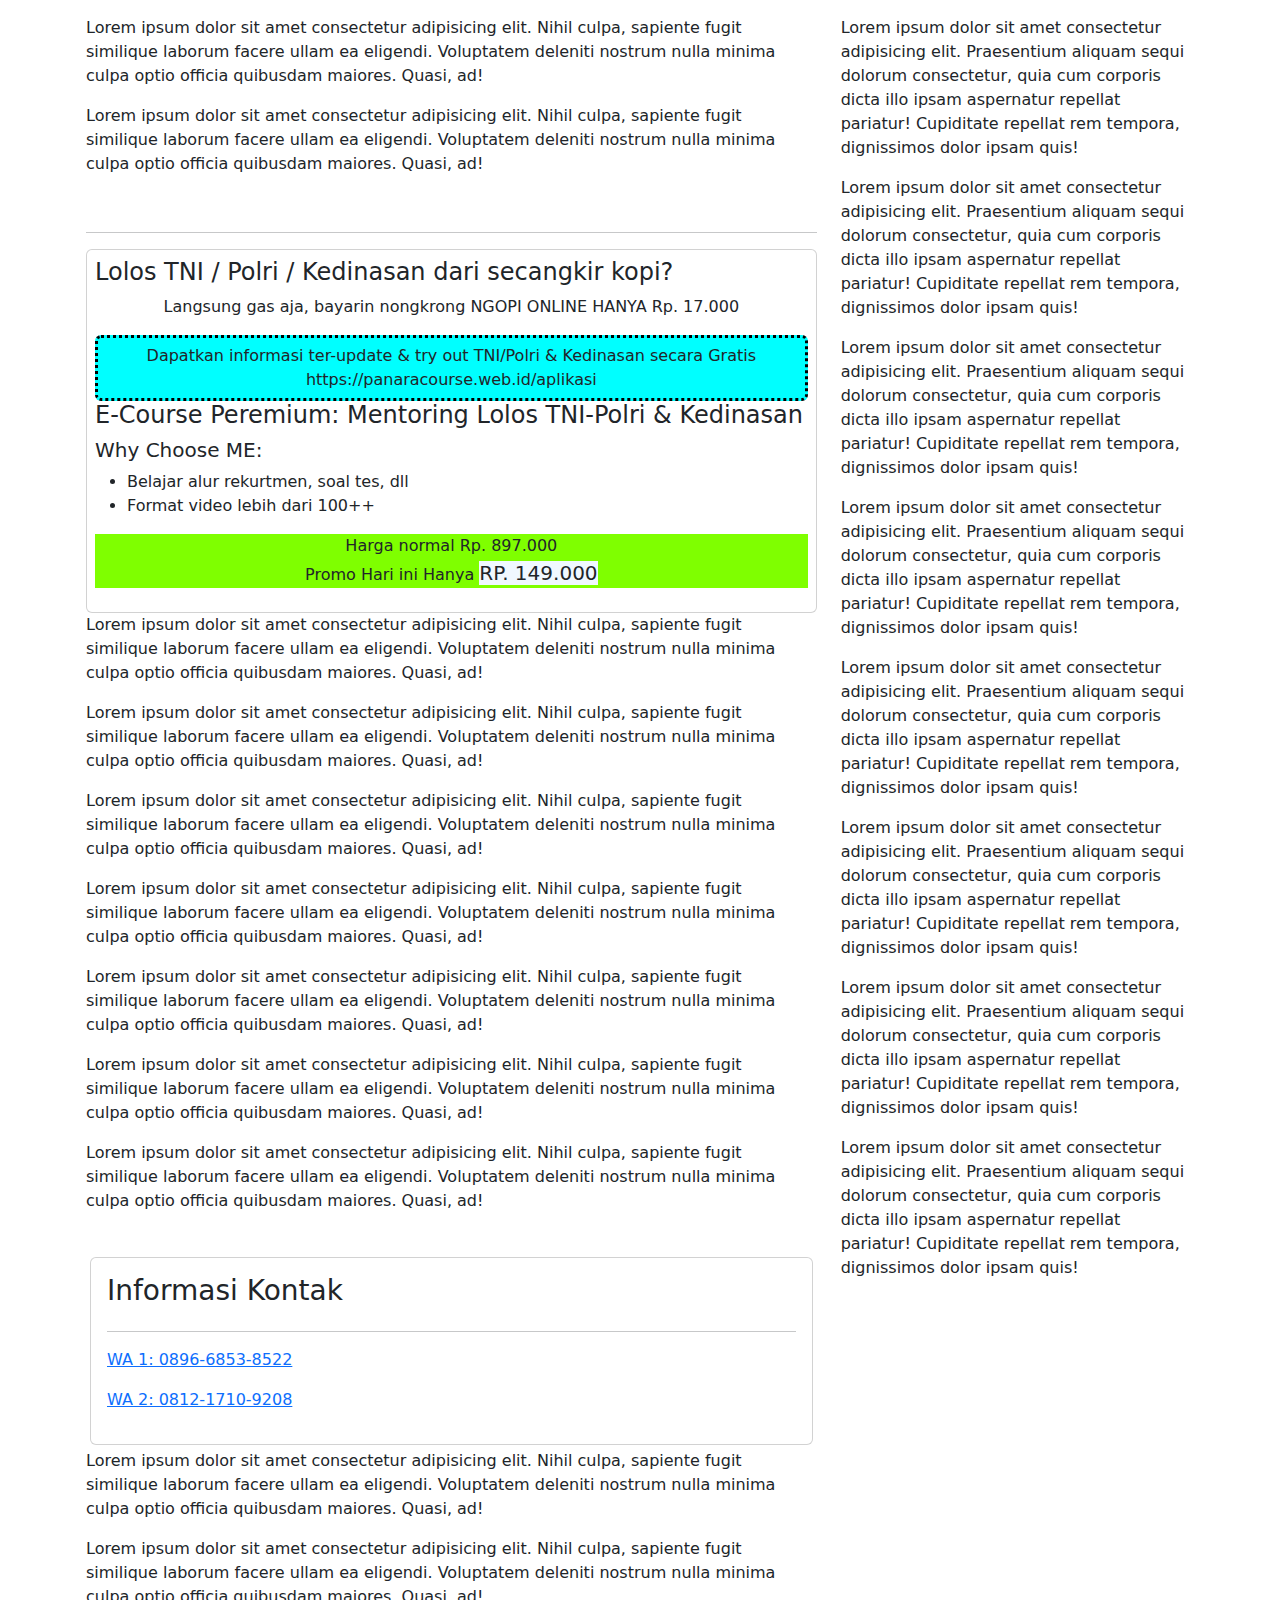
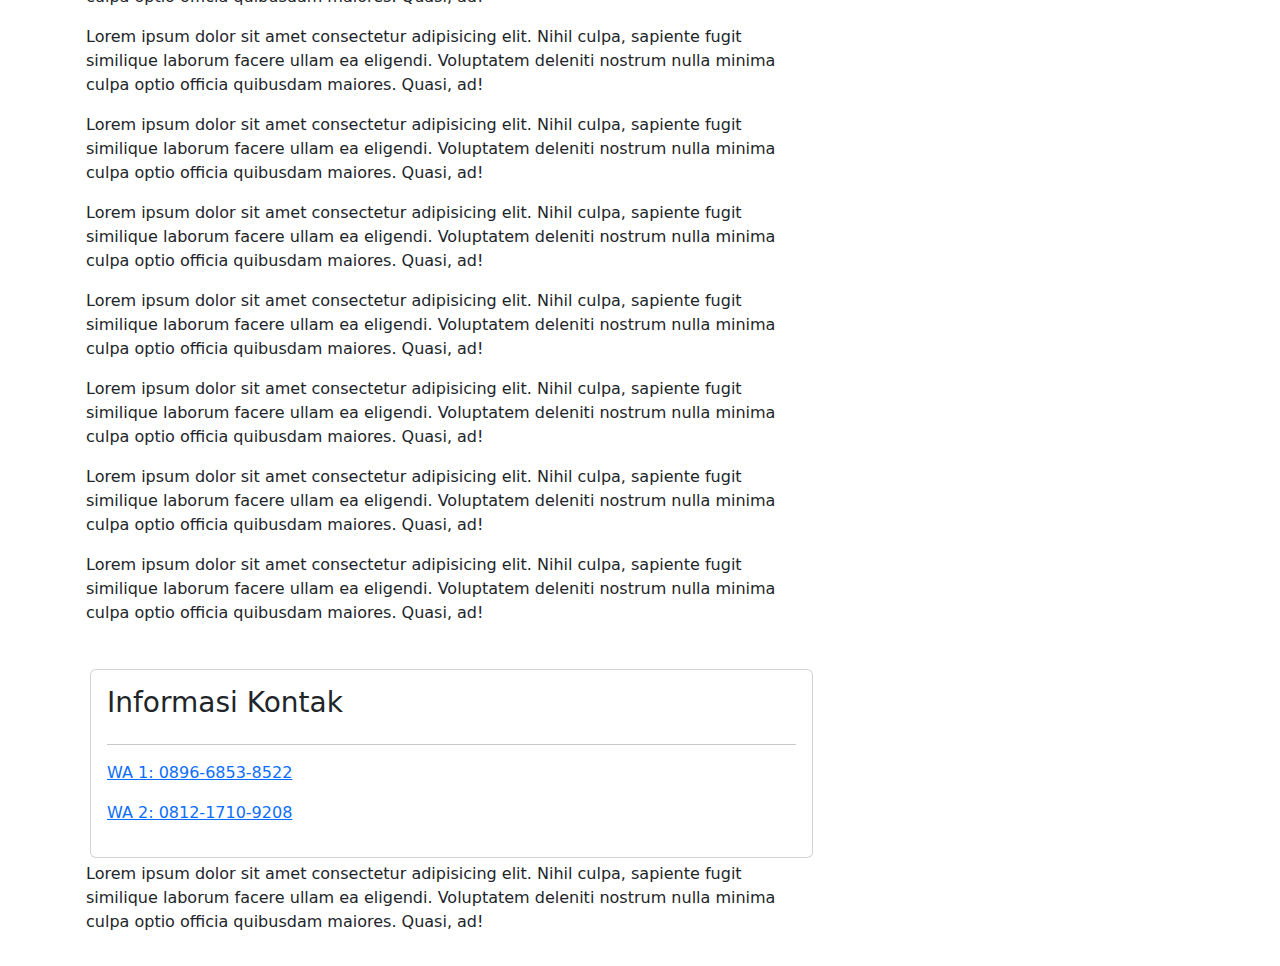
==== commit a5f80e25: "text-center pada tulisan 'langsung gas aja...'" ====
--- a/index.html
+++ b/index.html
@@ -32,7 +32,7 @@
         <div class="card p-2 mt-1">
           <img src="https://panara.id/sitepad-data/uploads/2023/03/Panara-Course-Bimbel-TNI-dan-POLRI-min.png" alt="" srcset="">
           <h4>Lolos TNI / Polri / Kedinasan dari secangkir kopi?</h4>
-          <p>Langsung gas aja, bayarin nongkrong NGOPI ONLINE HANYA Rp. 17.000</p>
+          <p class="text-center">Langsung gas aja, bayarin nongkrong NGOPI ONLINE HANYA Rp. 17.000</p>
           <a href="https://panaracourse.web.id/aplikasi" target="_blank" id="tombol-aplikasi" class="btn">Dapatkan informasi ter-update & try out TNI/Polri & Kedinasan secara Gratis <br><span>https://panaracourse.web.id/aplikasi</span></a>
           <div class="course-info">
             <h4>E-Course Peremium: Mentoring Lolos TNI-Polri & Kedinasan</h4>
